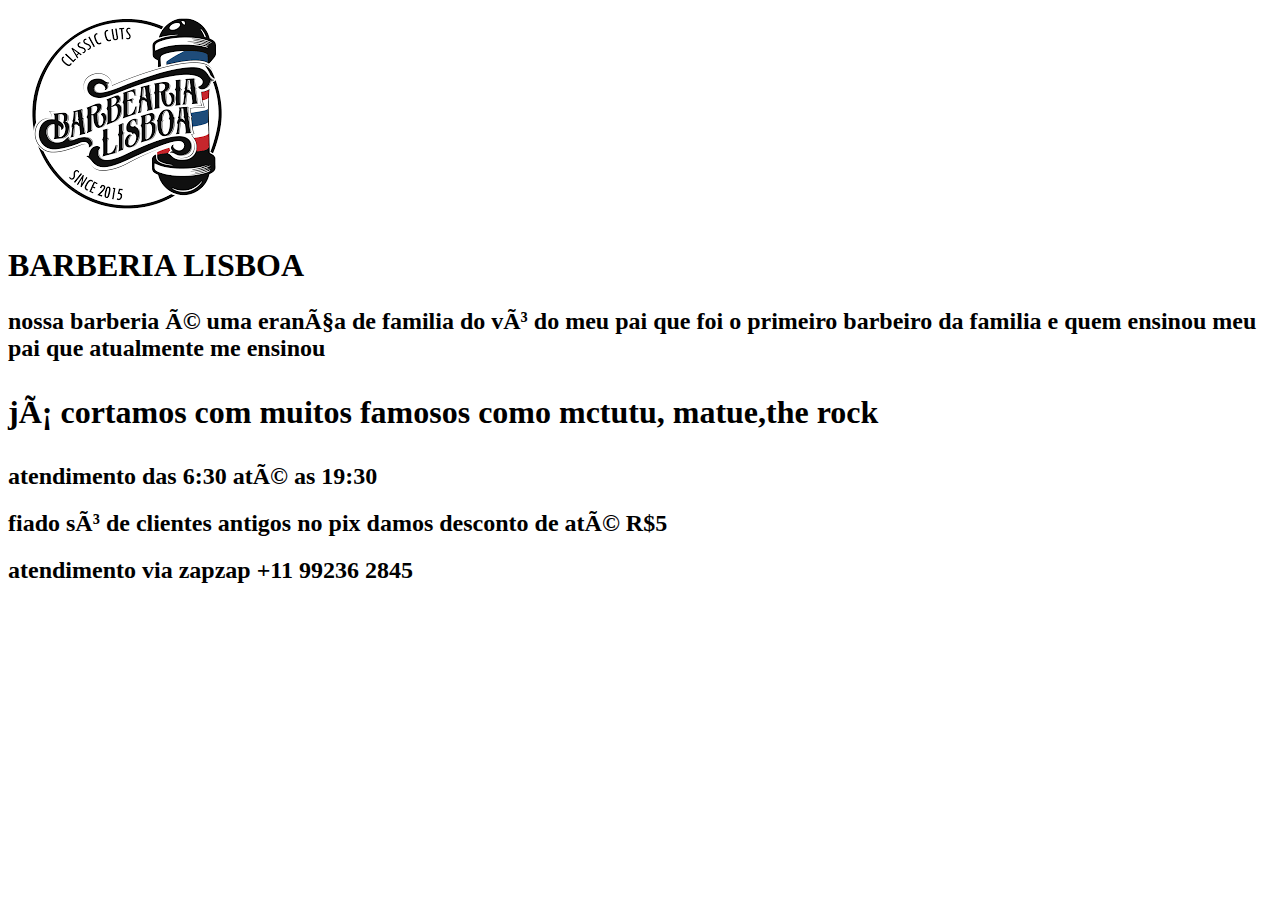
==== index.html @ 83228e4b "Add files via upload" ====
<!DOCTYPE html>
<html lang="pt-BR"> 
    <head>
         <img src="download (1).png"
    <meta charset="UTF-8">
    <meta nome="viewmport" content="width=device">
    <title>BARBERIA</title>
    <link rel="stylesheet"href=styleress.css>
    
    </head>
    <body>
        <script> 
        function dark () {
        var element =document.body
        element.classList.toggle("dark-moda");   
     }

        </script>
        <header>

        </header>
        <main>
            <h1>BARBERIA LISBOA</h1>
            <h2><P>nossa barberia é uma erança de familia do vó do meu pai que foi o primeiro barbeiro da familia e quem ensinou meu pai que atualmente me ensinou</P><h2>
            <h1><p>já cortamos com muitos famosos como mctutu, matue,the rock</p></h1>
            <h2>atendimento das 6:30 até as 19:30</h2>
            <h2>fiado só de clientes antigos no pix damos desconto de até R$5 </h2>
            <h2>atendimento via zapzap +11 99236 2845</h2> 

        </main>
        
        <footer>
            
        </footer>
    </body>



</html>
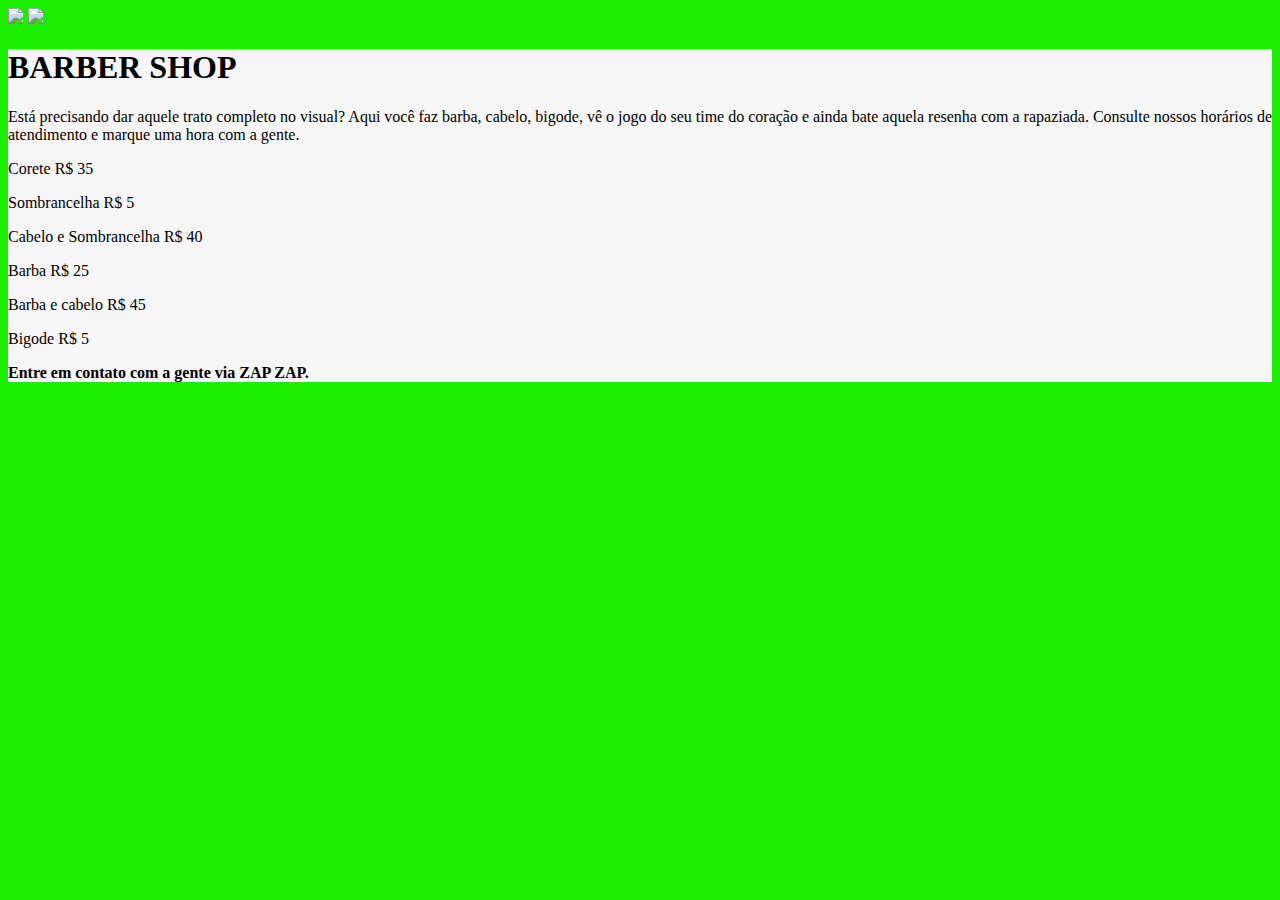
==== commit 09486ef5: "Add files via upload" ====
--- a/index.html
+++ b/index.html
@@ -1,39 +1,33 @@
 <!DOCTYPE html>
-<html lang="pt-BR"> 
+<html lang="pt-br">
     <head>
-         <img src="download (1).png"
-    <meta charset="UTF-8">
-    <meta nome="viewmport" content="width=device">
-    <title>BARBERIA</title>
-    <link rel="stylesheet"href=styleress.css>
-    
+        <img src="https://static.vecteezy.com/ti/vetor-gratis/t2/43182089-logotipo-barbearia-vintage-retro-logotipo-modelo-gratis-vetor.jpg">
+        <meta charset="UTF-8"> 
+        <title>BARBEARIA </title>
+        <link rel="stylesheet" href="style-home.css">
+         <img id="banner" src="banner.jpg">
     </head>
     <body>
-        <script> 
-        function dark () {
-        var element =document.body
-        element.classList.toggle("dark-moda");   
-     }
-
-        </script>
         <header>
-
-        </header>
+        
+        </header> 
         <main>
-            <h1>BARBERIA LISBOA</h1>
-            <h2><P>nossa barberia é uma erança de familia do vó do meu pai que foi o primeiro barbeiro da familia e quem ensinou meu pai que atualmente me ensinou</P><h2>
-            <h1><p>já cortamos com muitos famosos como mctutu, matue,the rock</p></h1>
-            <h2>atendimento das 6:30 até as 19:30</h2>
-            <h2>fiado só de clientes antigos no pix damos desconto de até R$5 </h2>
-            <h2>atendimento via zapzap +11 99236 2845</h2> 
+            <h1>BARBER SHOP</h1>
+            <p>Está precisando dar aquele trato completo no visual? Aqui você faz barba, cabelo, bigode, vê o jogo do seu time do coração e ainda bate aquela resenha com a rapaziada. Consulte nossos horários de atendimento e marque uma hora com a gente.</p>
+            <p>Corete R$ 35</p> 
+            <p>Sombrancelha R$ 5</p>
+            <p>Cabelo e Sombrancelha R$ 40</p>
+            <p>Barba R$ 25</p>
+            <p>Barba e cabelo R$ 45</p>
+            <p>Bigode R$ 5</p>
+            
+            <b>Entre em contato com a gente via ZAP ZAP.</b>
+            
 
         </main>
-        
         <footer>
-            
+
         </footer>
     </body>
 
-
-
 </html>--- a/style-home.css
+++ b/style-home.css
@@ -0,0 +1,26 @@
+maiN{
+   background-color:rgb(246, 246, 246)
+
+}
+   
+   body{
+      background-color:rgb(28, 237, 1)
+
+   }
+
+   p{
+      color: rgb(0, 0, 0);
+   }
+
+#banner{
+   width: 100%;
+
+}
+footer img{
+width: 100;
+}
+.copyright{
+   color: rgb(0, 136, 255);
+   font-size: 13px;
+   margin: 20px 0;
+}